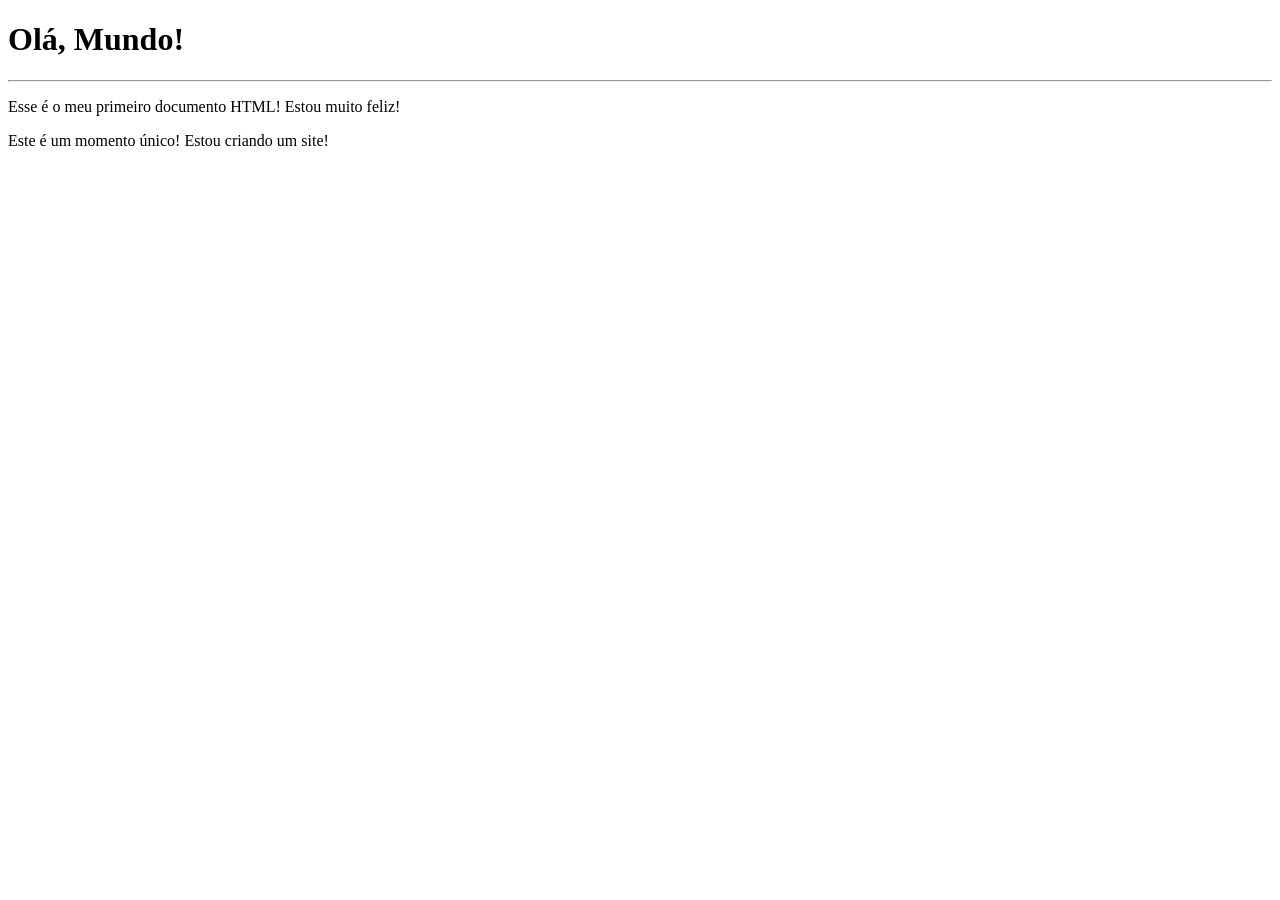
==== exercises/ex001/index.html @ b53e6f13 "first commit" ====
<!DOCTYPE html>
<html lang="pt-br">
<head>
    <meta charset="UTF-8">
    <meta name="viewport" content="width=device-width, initial-scale=1.0">
    <title>Meu primeiro exercício</title>
</head>
<body>
<h1>Olá, Mundo!</h1>
<hr>
<p>Esse é o meu primeiro documento HTML! Estou muito feliz!</p>
<p>Este é um momento único! Estou criando um site!</p>
</body>
</html>
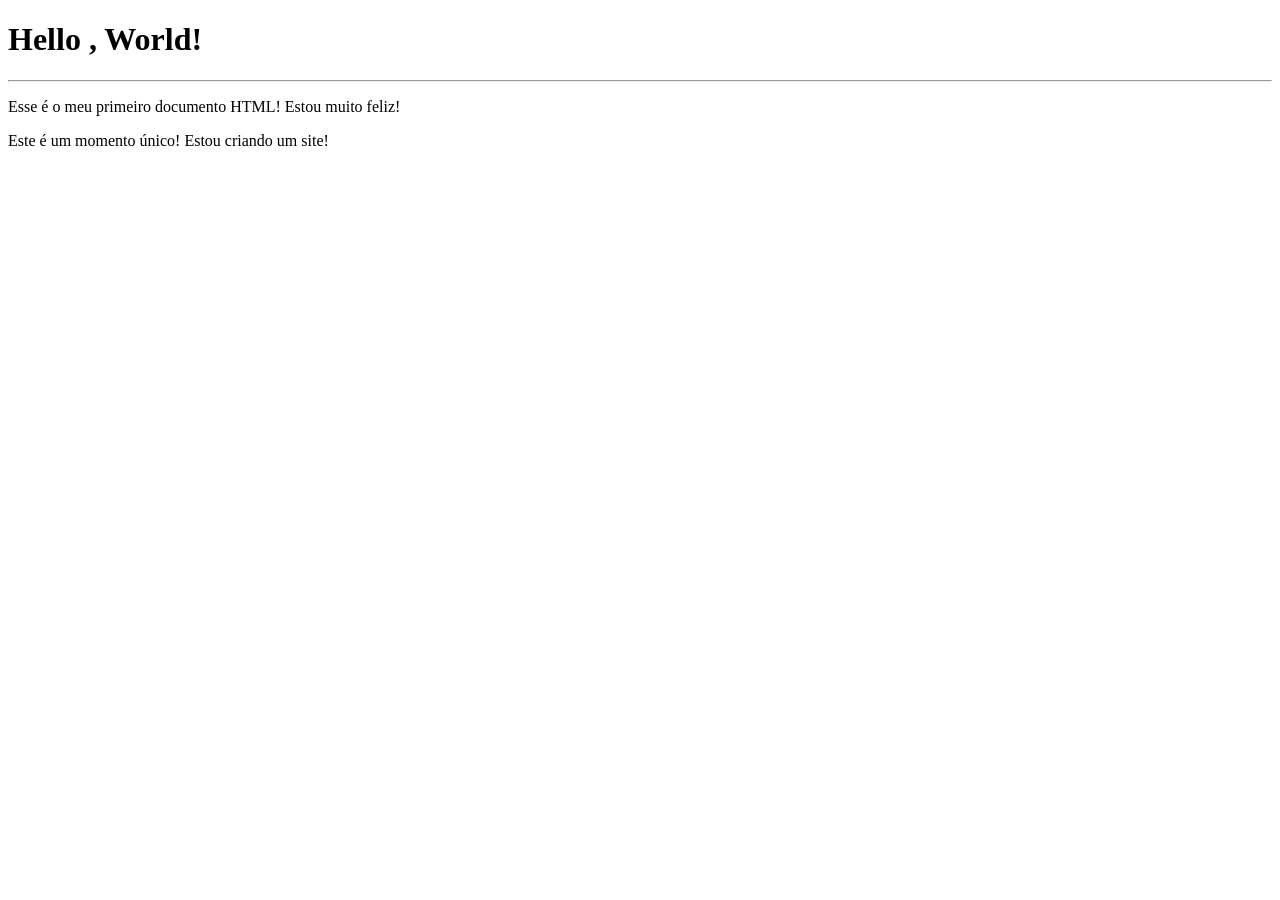
==== commit 1be35607: "realizando testes" ====
--- a/exercises/ex001/index.html
+++ b/exercises/ex001/index.html
@@ -6,7 +6,7 @@
     <title>Meu primeiro exercício</title>
 </head>
 <body>
-<h1>Olá, Mundo!</h1>
+<h1>Hello , World!</h1>
 <hr>
 <p>Esse é o meu primeiro documento HTML! Estou muito feliz!</p>
 <p>Este é um momento único! Estou criando um site!</p>
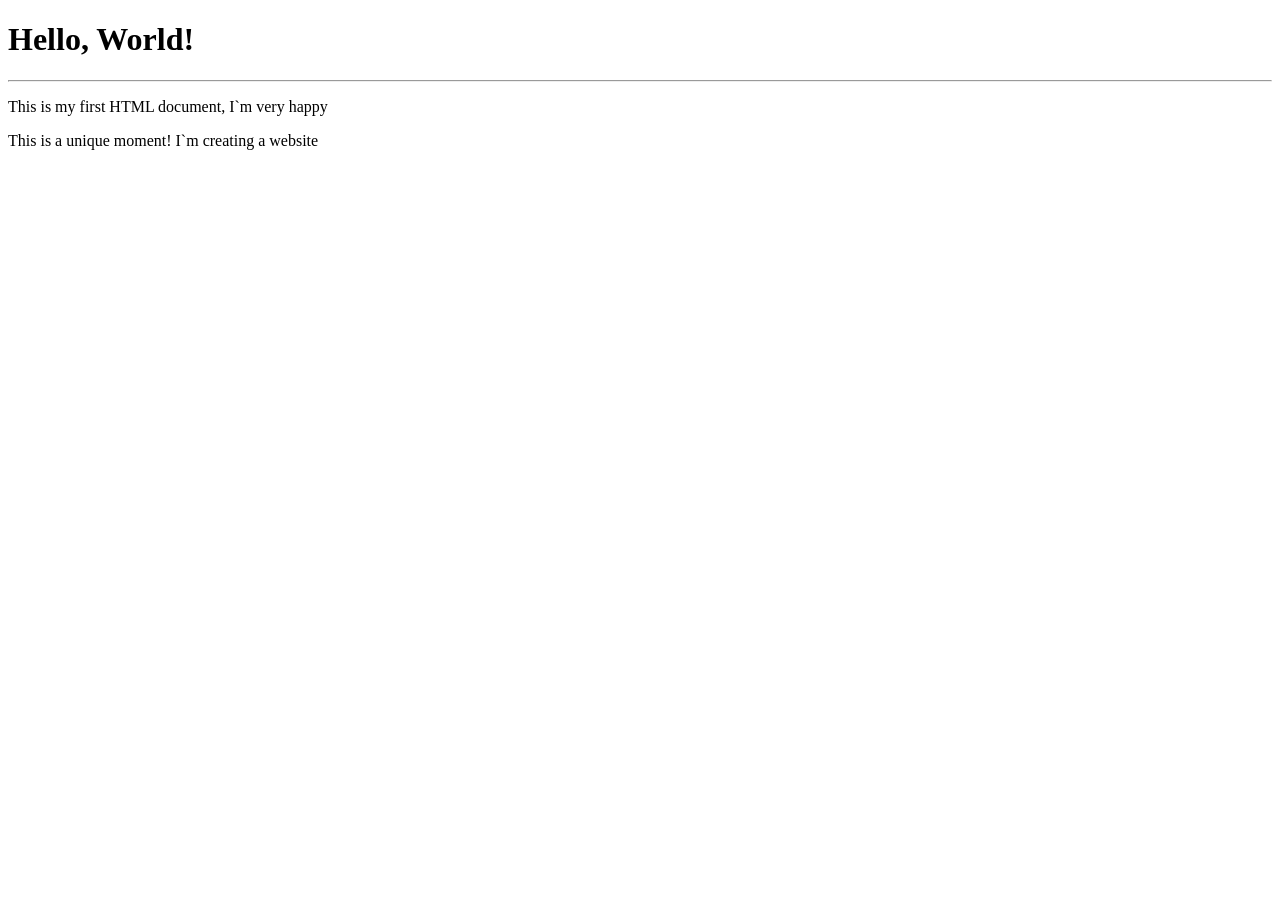
==== commit 577ed972: "Translate some files" ====
--- a/exercises/ex001/index.html
+++ b/exercises/ex001/index.html
@@ -1,14 +1,14 @@
 <!DOCTYPE html>
-<html lang="pt-br">
+<html lang="en">
 <head>
     <meta charset="UTF-8">
     <meta name="viewport" content="width=device-width, initial-scale=1.0">
-    <title>Meu primeiro exercício</title>
+    <title>My first exercise</title>
 </head>
 <body>
-<h1>Hello , World!</h1>
+<h1>Hello, World!</h1>
 <hr>
-<p>Esse é o meu primeiro documento HTML! Estou muito feliz!</p>
-<p>Este é um momento único! Estou criando um site!</p>
+<p>This is my first HTML document, I`m very happy</p>
+<p>This is a unique moment! I`m creating a website</p>
 </body>
 </html>
